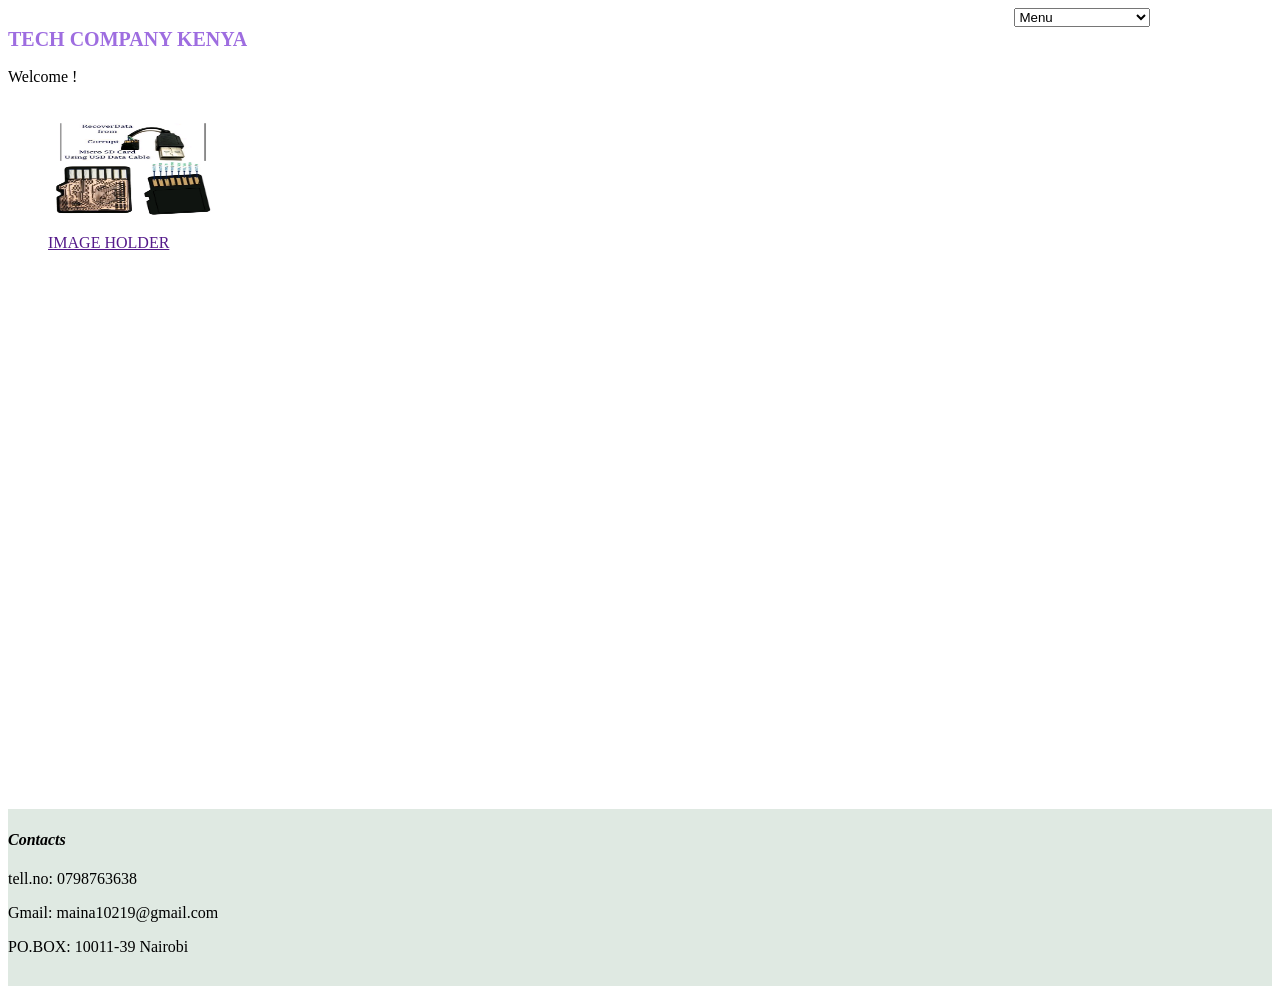
==== index.html @ 2ec9de01 "Rename homepage to index.html" ====
<! DOCTYPE HTML>
<html>
<head>
  <meta charset="UTF-8" />
    <link rel="icon" type="image/svg+xml" href="/vite.svg" />
    <meta name="viewport" content="width=device-width, initial-scale=1.0" />
    <link rel="stylesheet" href="./Myweb.css">
</head>

<body>

<div class="nav">
    <p class="Name"> <b>TECH COMPANY KENYA</b></p>
<div class = "menu">
    <div class = "M">
      <select onchange ="location=this.value" >
    <option value="">Menu</option>
    <option value="./Myweb.html">Home</option>
  <option value="./pro&serv.html">Product & Services</option>
  <option value="./about.html">About us</option>
  </select>
    </div>
</div>
</div>
<p>Welcome !</p>
<div class="main">
  <div class=content>
    <figure>
    <img src="MyWeb_imgs/1753290607014.jpg" height="100px" width="170px" alt = >
    <p><a href="">IMAGE HOLDER</a></p>
  </figure>
  </div>
  
<div class="footer"> 
<footer>
    <h4><em>Contacts</em></h4>
    <p>tell.no: 0798763638</p>
    <P>Gmail: maina10219@gmail.com</P>
    <P>PO.BOX: 10011-39 Nairobi</P>
  </footer>
  </div>
</div>
</body>
</html>
---- Myweb.css ----
.nav{
  #background-color: #EE8F9F;
  display: grid;
  grid-template-columns: 70% 30%;
  height: 5%;
  grid-auto-flow: 0;
}
.Name{
#display: inline;
font-size: 20px;
justify-content: start;
align-content: top;
color:#9e6de0;

flex-shrink:1;
#background-color: green;
#margin-bottom: 60px;
height: 100%;

}
.menu{
  display: flex;
  height: 100%;
  justify-content:center;
 # background-color: blue;
}
.main{
  display: grid;
  grid-auto-rows: 80% 20%;
  height: 100%;
}
.content{
  display: flex;
 # background-color: blue;
}
.footer{
  display: flex;
 #align-content: end;
 background-color: #67987636;
}
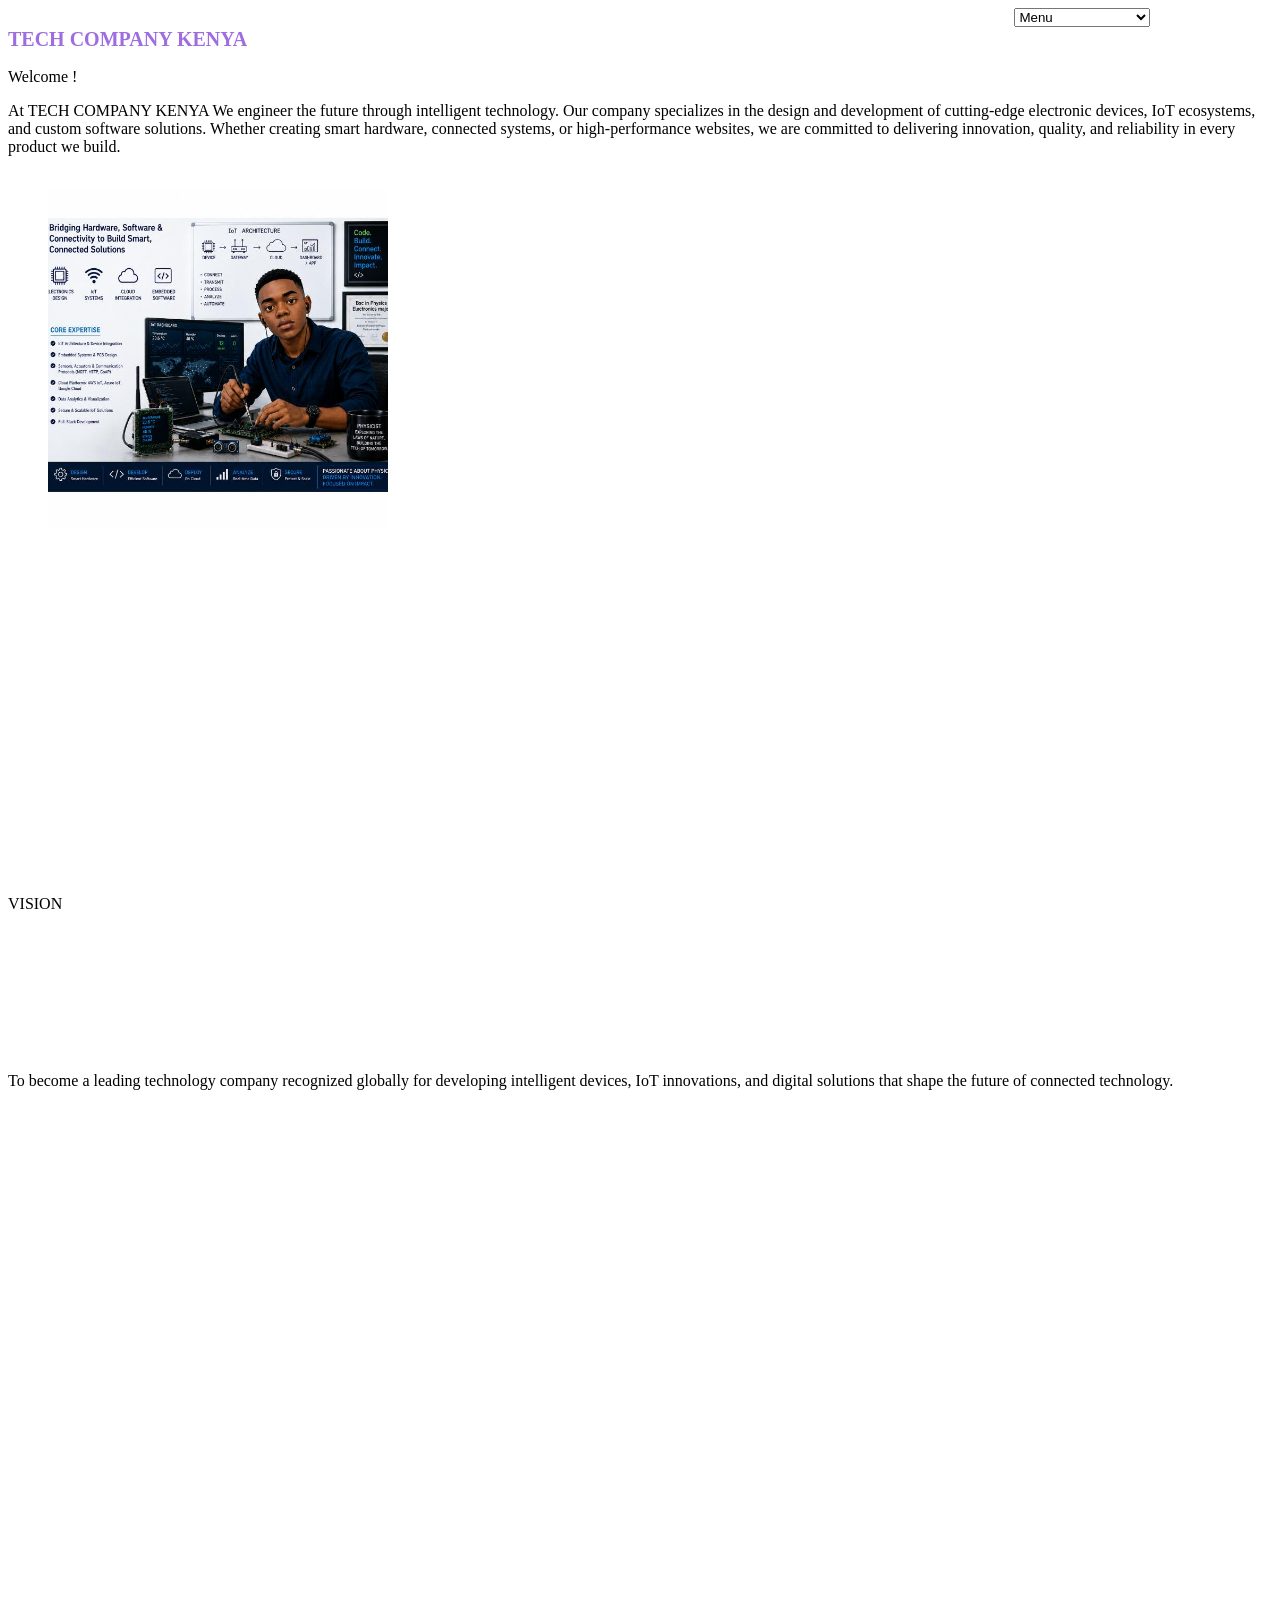
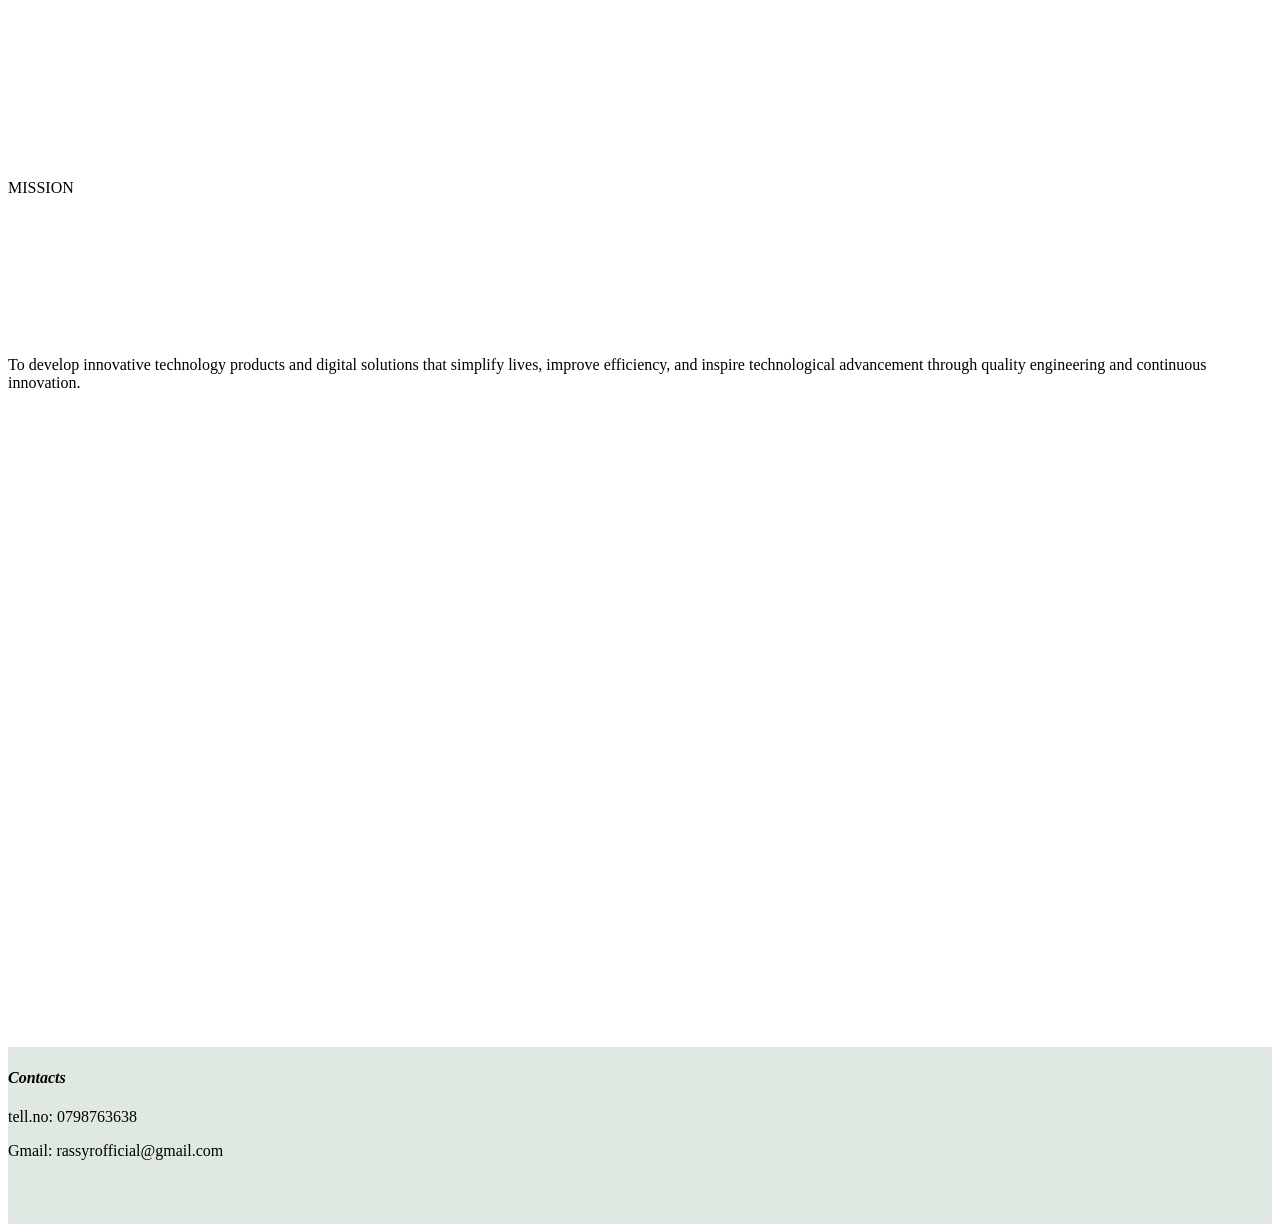
==== commit dd67c46e: "Update company information and content" ====
--- a/index.html
+++ b/index.html
@@ -1,10 +1,11 @@
 <! DOCTYPE HTML>
 <html>
 <head>
-  <meta charset="UTF-8" />
-    <link rel="icon" type="image/svg+xml" href="/vite.svg" />
-    <meta name="viewport" content="width=device-width, initial-scale=1.0" />
+  <meta charset="UTF-8" >
+<meta name="viewport" content="width=device-width, initial-scale=1.0">
+    <link rel="icon" type="image/svg+xml" href="/vite.svg" >
     <link rel="stylesheet" href="./Myweb.css">
+    <title>Tech Company Kenya</title>
 </head>
 
 <body>
@@ -15,7 +16,7 @@
     <div class = "M">
       <select onchange ="location=this.value" >
     <option value="">Menu</option>
-    <option value="./Myweb.html">Home</option>
+    <option value="./index.html">Home</option>
   <option value="./pro&serv.html">Product & Services</option>
   <option value="./about.html">About us</option>
   </select>
@@ -23,22 +24,32 @@
 </div>
 </div>
 <p>Welcome !</p>
+<p>At TECH COMPANY KENYA We engineer the future through intelligent technology. Our company specializes in the design and development of cutting-edge electronic devices, IoT ecosystems, and custom software solutions. Whether creating smart hardware, connected systems, or high-performance websites, we are committed to delivering innovation, quality, and reliability in every product we build.</p>
 <div class="main">
   <div class=content>
     <figure>
-    <img src="MyWeb_imgs/1753290607014.jpg" height="100px" width="170px" alt = >
-    <p><a href="">IMAGE HOLDER</a></p>
+    <img src="MyWeb_imgs\WhatsApp Image 2026-07-06 at 15.30.01 (1).jpeg" height="340px" width="340px" alt = >
+    <p><a href=""></a></p>
   </figure>
+  
   </div>
-  
+  <P color:green>VISION</P>
+  <P>To become a leading technology company 
+    recognized globally for developing intelligent 
+    devices, IoT innovations, and digital solutions that 
+    shape the future of connected technology.</P>
+    <p>MISSION</p>
+    <P>To develop innovative technology products and digital solutions that simplify lives, improve efficiency, and inspire technological 
+      advancement through quality
+       engineering and continuous 
+       innovation.</P>
 <div class="footer"> 
 <footer>
     <h4><em>Contacts</em></h4>
     <p>tell.no: 0798763638</p>
-    <P>Gmail: maina10219@gmail.com</P>
-    <P>PO.BOX: 10011-39 Nairobi</P>
+    <P>Gmail: rassyrofficial@gmail.com</P>
   </footer>
   </div>
 </div>
 </body>
-</html>+</html>
